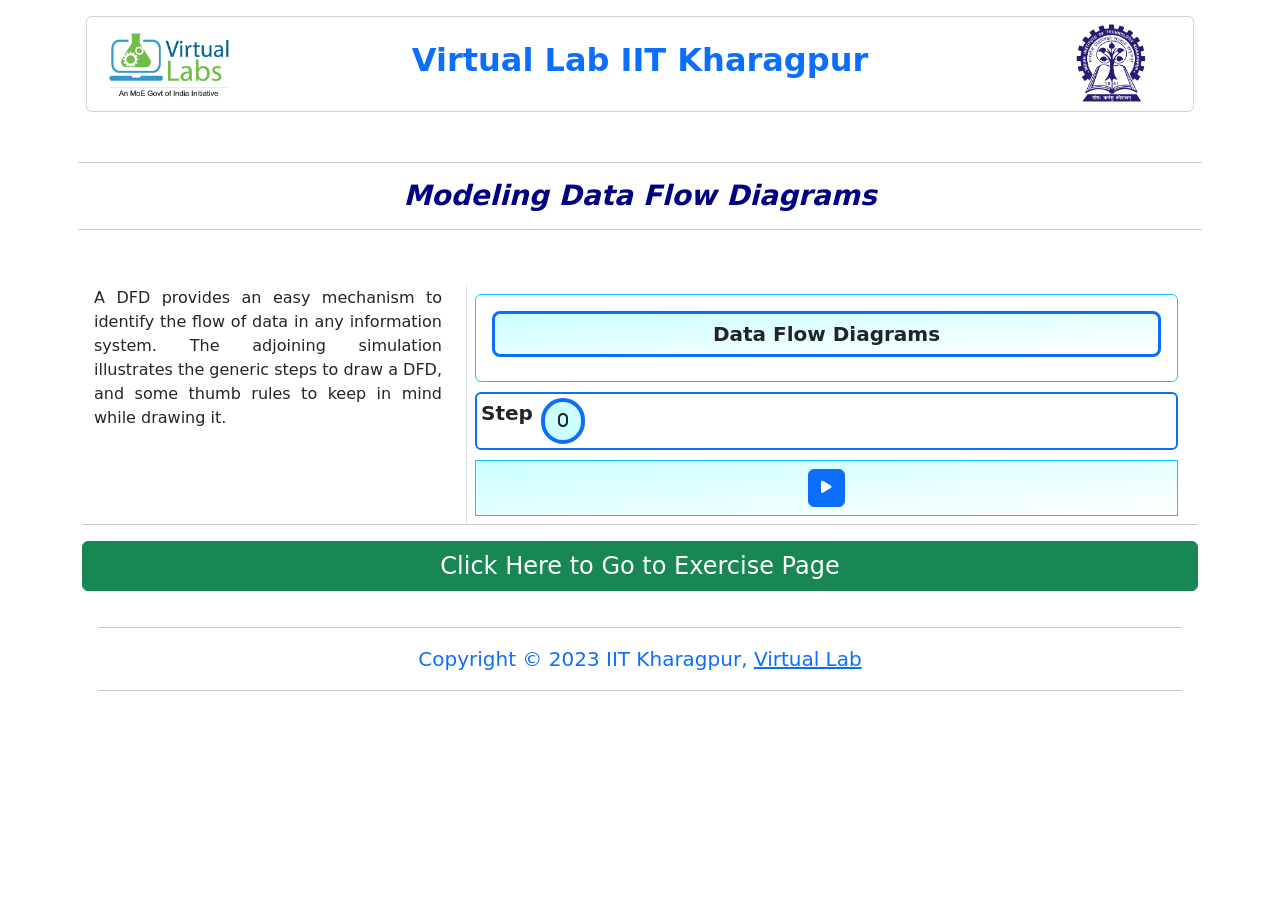
==== experiment/simulation/index.html @ cd6258bd "dfd simulation added" ====
<!--Redeveloped
Lab: Software Engineering
Exp: Modeling Data Flow Diagrams
File Name: index.html
Author: Prakriti Dhang -->

<!DOCTYPE html>
<html>
<head>
  <meta charset="utf-8">
  <meta name="viewport" content="width=device-width, initial-scale=1">
	<!-- Add CSS at the head of HTML file -->
    <link rel="stylesheet" href="./css/main.css">
    <link href="https://cdn.jsdelivr.net/npm/bootstrap@5.2.3/dist/css/bootstrap.min.css" rel="stylesheet">
    <!--link rel="stylesheet" href="https://cdn.jsdelivr.net/npm/bootstrap-icons@1.10.3/font/bootstrap-icons.css"-->
    <link rel="stylesheet" href="https://use.fontawesome.com/releases/v5.11.2/css/all.css">
    <!--link rel="styleshee" href="https://cdnjs.cloudflare.com/ajax/libs/font-awesome/6.2.1/css/all.min.css"-->
    <link rel="stylesheet" href="./css/css/fontawesome.css">
    <link rel="stylesheet" href="./css/css/all.min.css">
    
   





</head>
<body>
    <header id="header">
        <div class="container p-3">
          <div class="card">
          <div class="row">
            <div class="col-md-2">
            <img src="images/vlabs-logo.png" class=" rounded img-fluid" alt="vlabs-logo" >
          </div>
          <div class="col-md-8 p-4">
            <p class="h2 fw-bold text-primary text-center"> Virtual Lab IIT Kharagpur</p>
          </div>
          <div class="col-md-2">
            <img src="images/iitkgp-logo.png" class=" rounded img-fluid" alt="iitkgplogo" >
          </div>
          </div>
        </div>
        </div>
      </header>

      <div class="container p-2">
        <hr>
        <p class="h3 fw-bold fst-italic text-center" style="color: #000283;"> Modeling Data Flow Diagrams</p>
        <hr>
    </div>

    <div class="container mt-2 p-4">
		
        <div class="d-flex flex-column justify-content-center mb-3 ">  
            <div class="row">
                <div class="col-md-4">
                  
                   <p style="text-align: justify;"> A DFD provides an easy mechanism to identify the flow of data in any 
                    information system. The adjoining simulation illustrates the generic steps to draw a DFD, and some 
                    thumb rules to keep in mind while drawing it.
                   </p>
                   
                </div>
               
                <div class="col-md-8">
                  
                  <div class="p-2 border-start" >
                    <div class="card-body">
                    <!--div class="main"-->
                    <div  class="card card-body border border-1 border-info" id="h1">
                     
                        <h5 id="head1" class="card-title fs-5 fw-bold border border-3 border-primary rounded-3 p-2" style="text-align: center; background: linear-gradient(to bottom right, #ccffff 0%, #ffffff 99%);">Data Flow Diagrams</h5>
                      </div>     
                      <div class="d-flex flex-column">
                       
                        <div class="card card-body border border-2 border-primary p-1  gap-3  ">
                          
                         
                          <div class="d-grid gap-2 d-md-flex  ">
                            <p class="fs-5 fw-bold " style="text-align:left">Step</p>
                            <button id="step0" type="button" class="btn border border-4 border-primary rounded-5 " style="display:block; background-color:#ccffff;" >
                          <i class="fa-solid fa-square-1" >0</i></button>
                          <button id="step1" type="button" class="btn border border-4 border-primary rounded-5" style="display:none; background-color:#ccffff;" >
                            <i class="fa-solid fa-square-2" >1</i></button>
                          <button id="step2" type="button" class="btn border border-4 border-primary rounded-5" style="display:none; background-color:#ccffff; ">
                              <i class="fa-solid fa-square-3" >2</i></button>
                          
                          
                                </div>
                        </div>

                        <div id="p1" class=" card card-body border border-2 border-primary p-2" style="display:none;">
                          <p class="fs-5" style="display:block;">A DFD helps in graphically representing the functional overview of a system.
                          The follewing are some general steps useful to draw a DFD.</p>
                        <ul class="fs-5 list-group-numbered">
                          <li id="l1" class="list-group-item" style="display:none;">
                           Draw the level 0 DFD.
                          </li>
                          <li id="l2" class="list-group-item" style="display:none;"> Draw the higher levels.</li>
                         
                          
                          </ul>
                          <div class="d-grid gap-2  d-md-flex justify-content-md-end p-2" >
                          <button id="nextbtn1" type="button" class="btn btn-primary" onclick="gonextp2()" disabled style="display:block;">
                            <i class="fas fa-chevron-right fa-lg"></i></button>
                            </div>
                        </div>

                        <div id="p2" class=" card card-body border border-2 border-primary p-2 " style="display:none;">
                          
                          
                          <ul class="fs-5">
                            <li id="l21" style="display:none;">&#x2022; Identify all the external entities.</li>
                            <li id="l22" style="display:none;">&#x2022; Identify what data would be flowing across the system.</li>
                            <li id="l23" style="display:none;">&#x2022; Determine if any data would be stored (retrieved) to (from) the system -- these are the data stores.</li>
                            
                            </ul>
                            <div id="p21" class="fs-5 card card-body border border-2 border-primary p-2 " style="display: none; background: linear-gradient(to bottom right,  #ccffff 0%, #a7fcff 99%);" >
                              <p>All these information are combined together and depicted in the Level 0 DFD.</p>
                              </div>

                          <div class="d-grid gap-2  d-md-flex justify-content-md-end p-2" >
                          <!--button id="backbtn2" type="button" class="btn btn-primary" onclick="gobackp1()" style="display:block;">
                            <i class="fas fa-chevron-left fa-lg"></i></button-->
                            <button id="nextbtn2" type="button" class="btn btn-primary" onclick="gonextp3()" style="display:block;">
                              <i class="fas fa-chevron-right fa-lg"></i></button>
                              </div>
                        </div>
                        



                        <div id="p3" class=" card card-body border border-2 border-primary p-2 " style="display:none;">
                          
                        
                        
  <div id="p31"  class="p-3" style="display:none;">
   
    <img id="d1" class="img-fluid" src="./images/L0dfd.png" style="display:none;">

    <div>
      <p id="p32" class="fs-5 card card-body border border-2 border-primary p-2 " style="display: none; background: linear-gradient(to bottom right,  #ccffff 0%, #a7fcff 99%);"> 
      The direction of the arrows indicate the flow of data.</p>
    </div>
    <div class="d-grid gap-2  d-md-flex justify-content-md-end p-2" >
      <!--button id="backbtn3" type="button" class="btn btn-primary" onclick="gobackp2()" style="display:block;">
        <i class="fas fa-chevron-left fa-lg"></i></button-->
        <button id="nextbtn3" type="button" class="btn btn-primary" onclick="gonextp4()" style="display:block;">
          <i class="fas fa-chevron-right fa-lg"></i></button>
          </div>
    
  </div>

  



                        </div>



                        <div id="p4" class="card card-body border border-2 border-primary" style="display: none;">
                          
                         <p id="p41" class="fs-5"> At the higher levels, a single process is split into multiple subprocesses.</p>
                          <img id="sysname" class="img-fluid" src="./images/sysname.png" style="display:none;">
                          <img id="1.1pl" class="img-fluid" src="./images/1.1pl.png" style="display:none;">
                          <img id="1.2pl" class="img-fluid" src="./images/1.2pl.png" style="display:none;">
                         
                        
                          <img id="hdfd" class="img-fluid" src="./images/hdfd.png" style="display:none;">
                         
                         <br><br>
                         <div id="p42" class="card card-body border border-2 border-primary p-2" style="display:none;background: linear-gradient(to bottom right,  #ccffff 0%, #a7fcff 99%);">
                          <p class="fs-5">
                            The entities remain the same as in the Level O DFD
                          </p>
                         </div>
                         
                         <div  id="p43" class="card card-body border border-2 border-primary p-2" style="display:none;background: linear-gradient(to bottom right,  #ccffff 0%, #a7fcff 99%);">
                          <p class="fs-5">
                            Data may flow among the subprocesses.
                          </p>
                         </div>
                         
                         <div  id="p44" class="card card-body border border-2 border-primary p-2" style="display:none;background: linear-gradient(to bottom right,  #ccffff 0%, #a7fcff 99%);">
                          <p class="fs-5">
                            The net flow of data, however, must be conserved.
                          </p>
                         </div>
                         
                         
                          </div>





                  
                    
                       
                    <div class="d-grid gap-2 p-2 d-md-flex justify-content-md-center border border-1 border-info" style="background: linear-gradient(to bottom right, #ccffff 0%, #ffffff 99%);">
                    
                      <button id="replaybtn" type="button" class="btn btn-primary" onclick="replaybtn()" style="display:none;">
                        <i class="fas fa-redo"></i></button>
                    
                    <button id="playbtn" type="button" class="btn btn-primary" onclick="playsimulation()" ><i class="fas fa-play fa-sm "></i></button>
                    <!--i class="fa-solid fa-play"></i-->
                    
                  </div>
                </div>
              </div>
                </div>
            </div>
            <hr>
            
            <a class="btn btn-success fs-4" target="_blank" href="./dfd.html" role="button" >Click Here to Go to Exercise Page</a>
           
        </div>
            </div>

            <div class="container p-1">
              <hr>
            <footer class="text-white text-center ">
                <div class="text-center text-primary fs-5 "  >
                  Copyright © 2023  IIT Kharagpur,
                  <a class="text-primary fs-5" href="http://vlabs.iitkgp.ac.in/">Virtual Lab</a>
                </div>
                </footer>
                <hr>
                </div>

</script>
    <script src="https://cdn.jsdelivr.net/npm/bootstrap@5.2.3/dist/js/bootstrap.bundle.min.js"></script>
    <script src="https://ajax.googleapis.com/ajax/libs/jquery/2.1.1/jquery.min.js"></script>
    <script src="js/main.js"></script>
    <script src="js/simulation.js"></script>
</body>
</html>
---- experiment/simulation/css/main.css ----
/*Redeveloped
Lab: Software Engineering
Exp:Modeling Data Flow Diagrams
File Name: main.css
Author: Prakriti Dhang */

html {
    position: relative;
    min-height: 100%;
  }

  body {
    /* Margin bottom by footer height */
    margin-bottom: 100px;
   
  }
/* Chrome, Safari, Edge, Opera */
input::-webkit-outer-spin-button,
input::-webkit-inner-spin-button {
  -webkit-appearance: none;
  margin: 0;
}

.table-hover  tr:hover th, .table-hover  tr:hover td {
    background-color: #c8e4fffa;
    
}


.table thead{
    background-color: #1536a1fa;
    font-weight: bold;
    text-align: center;
    color: azure;
}



.column-bordered-table td {
  
  border-right: 1px solid #1addff;
}



div.divscroll {
   
    height: 500px;
    overflow-y: scroll;
  }

.card{
    margin-bottom: 10px;
    
    
}
.card-body{
   background-color: transparent;
}




  .list-group-item{
    margin-bottom: 10px;
    margin-right: 10px;
    
  }

 ul{
    background-color: tranparent;
  }


  .li:nth-child(1) {
    transition-delay: 0s;
  }
  
  li:nth-child(2) {
    transition-delay: 0.5s;
  }
  
  li:nth-child(3) {
    transition-delay: 1.0s;
  }
  
  li:nth-child(4) {
    transition-delay: 1.5s;
  }
  
  li:nth-child(5) {
    transition-delay: 2.0s;
  }
  li:nth-child(6) {
    transition-delay: 2.5s;
  }
  li:nth-child(7) {
    transition-delay: 3.0s;
  }
  li:nth-child(8) {
    transition-delay: 3.5s;
  }
  li:nth-child(9) {
    transition-delay: 4.0s;
  }
  
  
  
  ol>li {
    opacity: 0;
    transition: opacity .4s;
  }
  
  ol.show>li {
    opacity: 1;
  }
/*footer {
    position: absolute;
    bottom: 0;
    width: 99%;
    padding-left: 1%;
  
   
  }*/
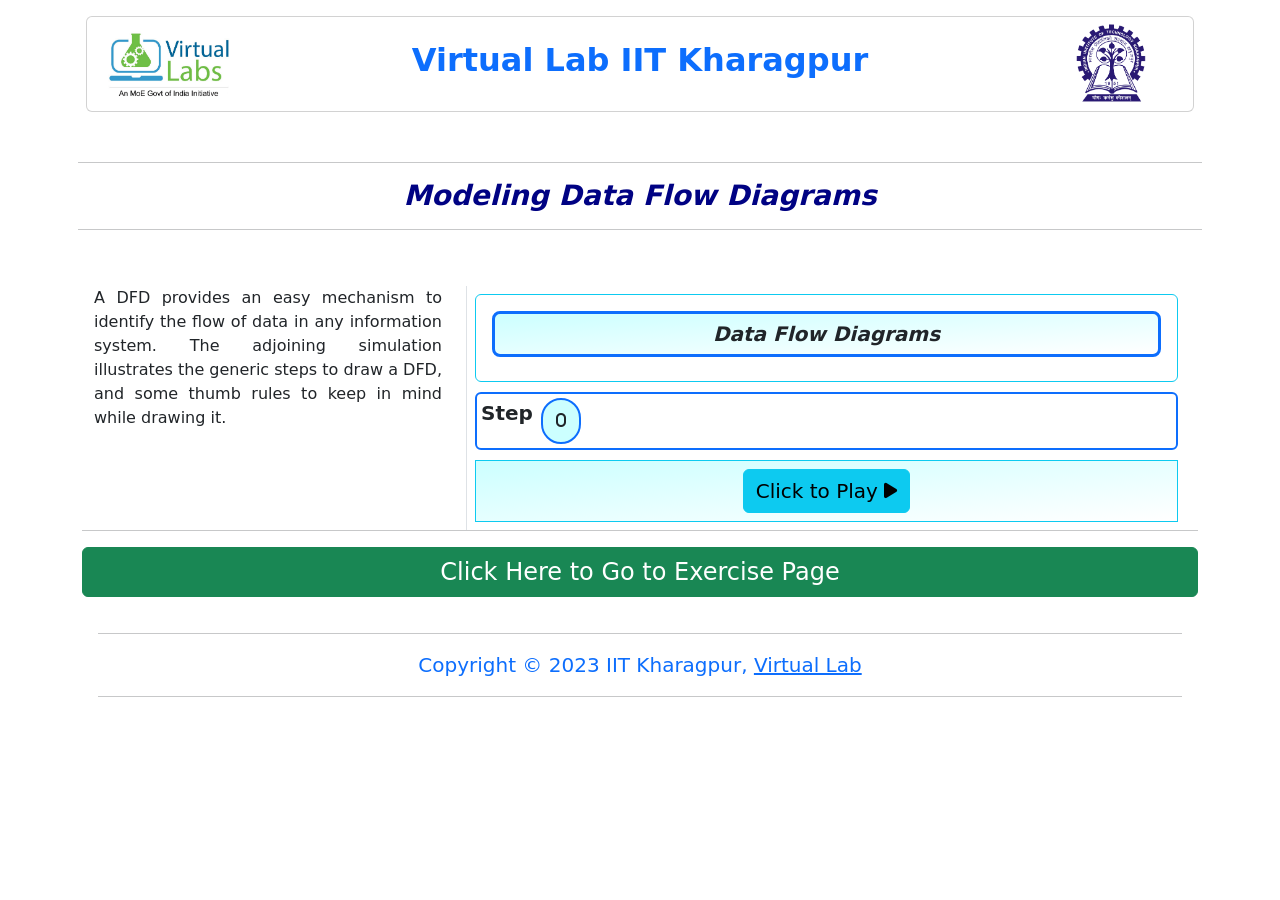
==== commit 6524b25e: "dfd updated" ====
--- a/experiment/simulation/index.html
+++ b/experiment/simulation/index.html
@@ -70,7 +70,7 @@
                     <!--div class="main"-->
                     <div  class="card card-body border border-1 border-info" id="h1">
                      
-                        <h5 id="head1" class="card-title fs-5 fw-bold border border-3 border-primary rounded-3 p-2" style="text-align: center; background: linear-gradient(to bottom right, #ccffff 0%, #ffffff 99%);">Data Flow Diagrams</h5>
+                        <h5 id="head1" class="card-title fs-5 fw-bold fst-italic border border-3 border-primary rounded-3 p-2" style="text-align: center; background: linear-gradient(to bottom right, #ccffff 0%, #ffffff 99%);">Data Flow Diagrams</h5>
                       </div>     
                       <div class="d-flex flex-column">
                        
@@ -79,11 +79,11 @@
                          
                           <div class="d-grid gap-2 d-md-flex  ">
                             <p class="fs-5 fw-bold " style="text-align:left">Step</p>
-                            <button id="step0" type="button" class="btn border border-4 border-primary rounded-5 " style="display:block; background-color:#ccffff;" >
+                            <button id="step0" type="button" class="btn border border-2 border-primary rounded-5 " style="display:block; background-color:#ccffff;" >
                           <i class="fa-solid fa-square-1" >0</i></button>
-                          <button id="step1" type="button" class="btn border border-4 border-primary rounded-5" style="display:none; background-color:#ccffff;" >
+                          <button id="step1" type="button" class="btn border border-2 border-primary rounded-5" style="display:none; background-color:#ccffff;" >
                             <i class="fa-solid fa-square-2" >1</i></button>
-                          <button id="step2" type="button" class="btn border border-4 border-primary rounded-5" style="display:none; background-color:#ccffff; ">
+                          <button id="step2" type="button" class="btn border border-2 border-primary rounded-5" style="display:none; background-color:#ccffff; ">
                               <i class="fa-solid fa-square-3" >2</i></button>
                           
                           
@@ -163,11 +163,21 @@
                         <div id="p4" class="card card-body border border-2 border-primary" style="display: none;">
                           
                          <p id="p41" class="fs-5"> At the higher levels, a single process is split into multiple subprocesses.</p>
-                          <img id="sysname" class="img-fluid" src="./images/sysname.png" style="display:none;">
-                          <img id="1.1pl" class="img-fluid" src="./images/1.1pl.png" style="display:none;">
-                          <img id="1.2pl" class="img-fluid" src="./images/1.2pl.png" style="display:none;">
-                         
-                        
+                         <div class="row">
+                          <div class="col-md-4"></div>
+                          <div class=" col-md-4">
+                            <img id="sysname" class="img-fluid" src="./images/sysname.png" style="display:none;">
+                          </div>
+                          <div class="col-md-4"></div>
+                         </div> 
+                         <div class="row">
+                          <div class="col-md-3"></div>
+                         <div class="col-md-3"> <img id="1.1pl" class="img-fluid" src="./images/1.1pl.png" style="display:none;"></div>
+                       
+                         
+                          <div class="col-md-3"> <img id="1.2pl" class="img-fluid" src="./images/1.2pl.png" style="display:none;"></div>
+                          <div class="col-md-3"></div>
+                          </div>
                           <img id="hdfd" class="img-fluid" src="./images/hdfd.png" style="display:none;">
                          
                          <br><br>
@@ -201,10 +211,9 @@
                        
                     <div class="d-grid gap-2 p-2 d-md-flex justify-content-md-center border border-1 border-info" style="background: linear-gradient(to bottom right, #ccffff 0%, #ffffff 99%);">
                     
-                      <button id="replaybtn" type="button" class="btn btn-primary" onclick="replaybtn()" style="display:none;">
-                        <i class="fas fa-redo"></i></button>
-                    
-                    <button id="playbtn" type="button" class="btn btn-primary" onclick="playsimulation()" ><i class="fas fa-play fa-sm "></i></button>
+                      <button id="replaybtn" type="button" class="btn btn-warning fs-5" onclick="replaybtn()" style="display:none;">Replay <i class="fas fa-redo"></i></button>
+                    
+                    <button id="playbtn" type="button" class="btn btn-info fs-5" onclick="playsimulation()" > Click to Play  <i class="fas fa-play fa-sm "></i></button>
                     <!--i class="fa-solid fa-play"></i-->
                     
                   </div>
